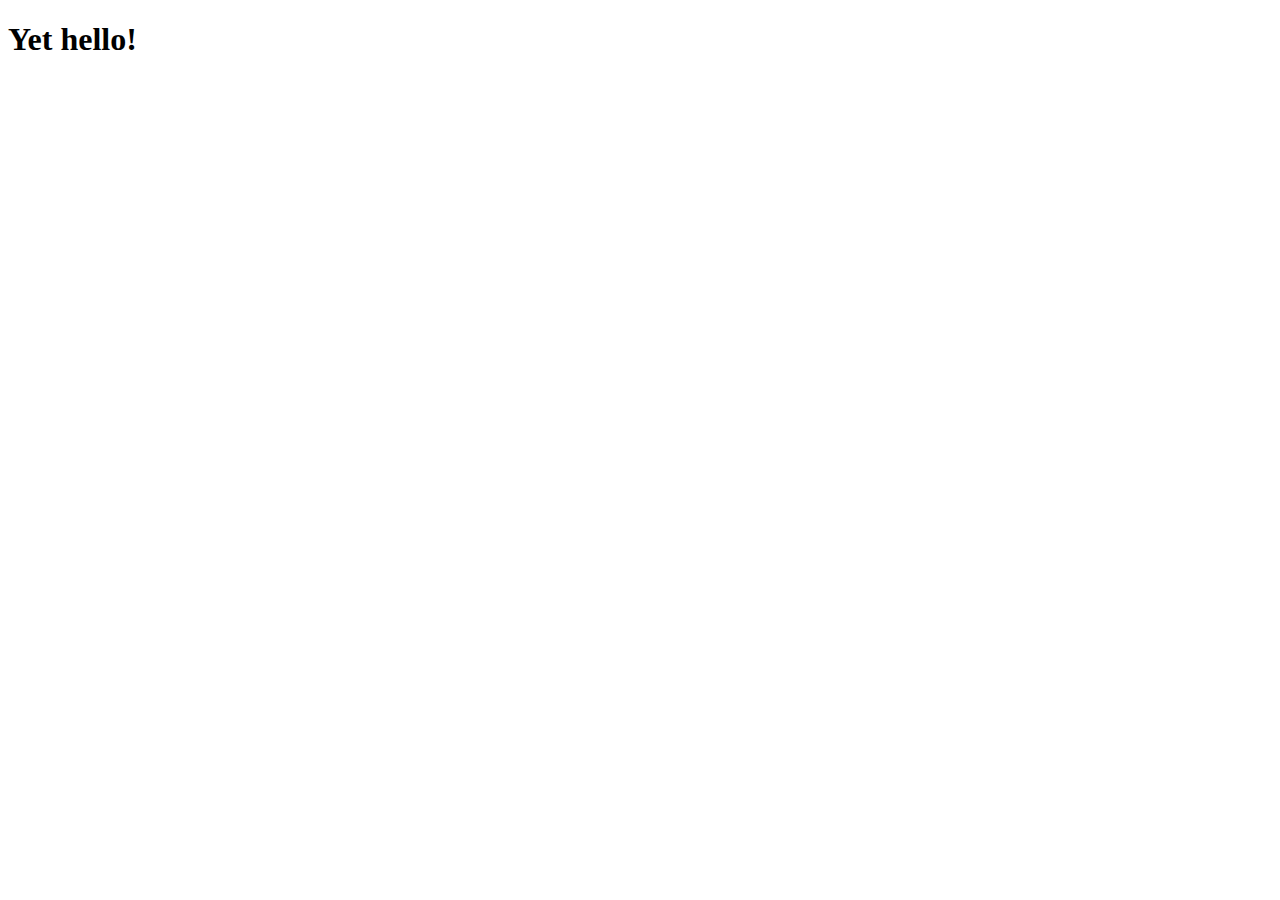
==== site/index.html @ ee75f99c "added index.html" ====
<!DOCTYPE html>
<!--[if lt IE 7]>      <html class="no-js lt-ie9 lt-ie8 lt-ie7"> <![endif]-->
<!--[if IE 7]>         <html class="no-js lt-ie9 lt-ie8"> <![endif]-->
<!--[if IE 8]>         <html class="no-js lt-ie9"> <![endif]-->
<!--[if gt IE 8]><!--> <html class="no-js"> <!--<![endif]-->
    <head>
        <meta charset="utf-8">
        <meta http-equiv="X-UA-Compatible" content="IE=edge">
        <title>Hello Coursera!</title>
        <meta name="description" content="">
        <meta name="viewport" content="width=device-width, initial-scale=1">
        <link rel="stylesheet" href="">
    </head>
    <body>
        <h1>Yet hello!</h1>
        <!--[if lt IE 7]>
            <p class="browsehappy">You are using an <strong>outdated</strong> browser. Please <a href="#">upgrade your browser</a> to improve your experience.</p>
        <![endif]-->
        
        <script src="" async defer></script>
    </body>
</html>
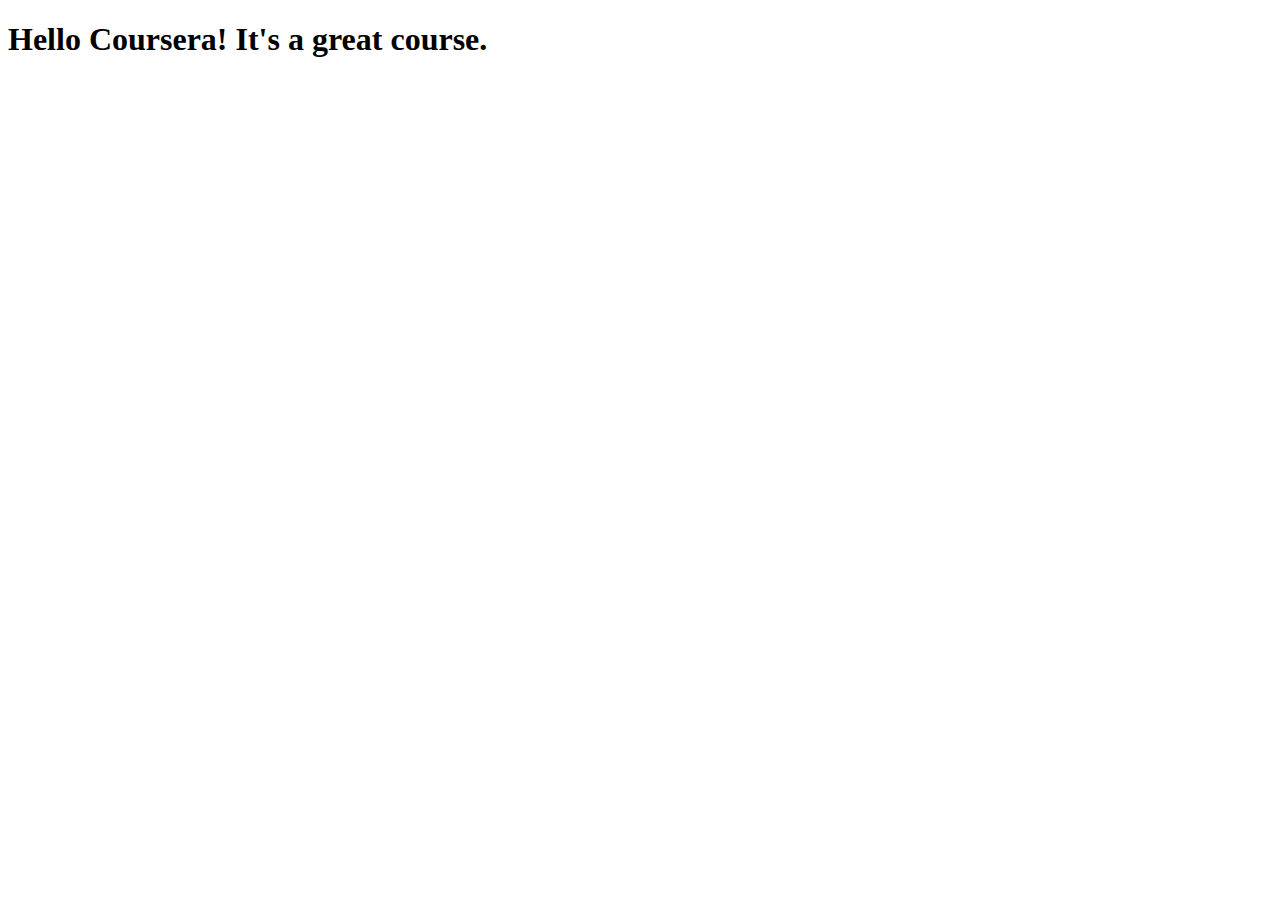
==== commit 76bc9a07: "small change of content" ====
--- a/site/index.html
+++ b/site/index.html
@@ -12,7 +12,7 @@
         <link rel="stylesheet" href="">
     </head>
     <body>
-        <h1>Yet hello!</h1>
+        <h1>Hello Coursera! It's a great course.</h1>
         <!--[if lt IE 7]>
             <p class="browsehappy">You are using an <strong>outdated</strong> browser. Please <a href="#">upgrade your browser</a> to improve your experience.</p>
         <![endif]-->
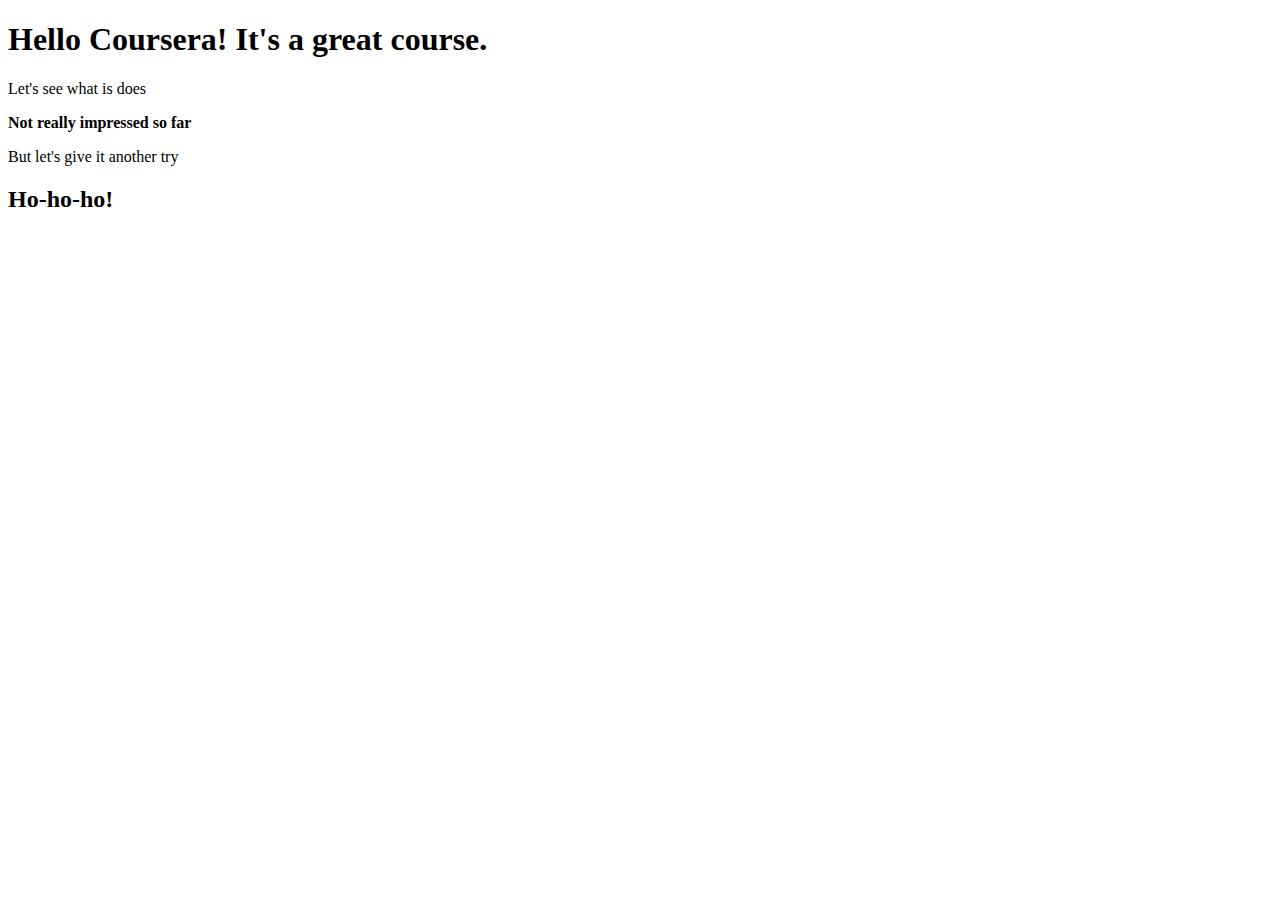
==== commit 77128b71: "module 2 solution added" ====
--- a/site/index.html
+++ b/site/index.html
@@ -13,6 +13,10 @@
     </head>
     <body>
         <h1>Hello Coursera! It's a great course.</h1>
+        <p>Let's see what is does</p>
+        <strong>Not really impressed so far</strong>
+        <p>But let's give it another try</p>
+        <h2>Ho-ho-ho!</h2>
         <!--[if lt IE 7]>
             <p class="browsehappy">You are using an <strong>outdated</strong> browser. Please <a href="#">upgrade your browser</a> to improve your experience.</p>
         <![endif]-->
